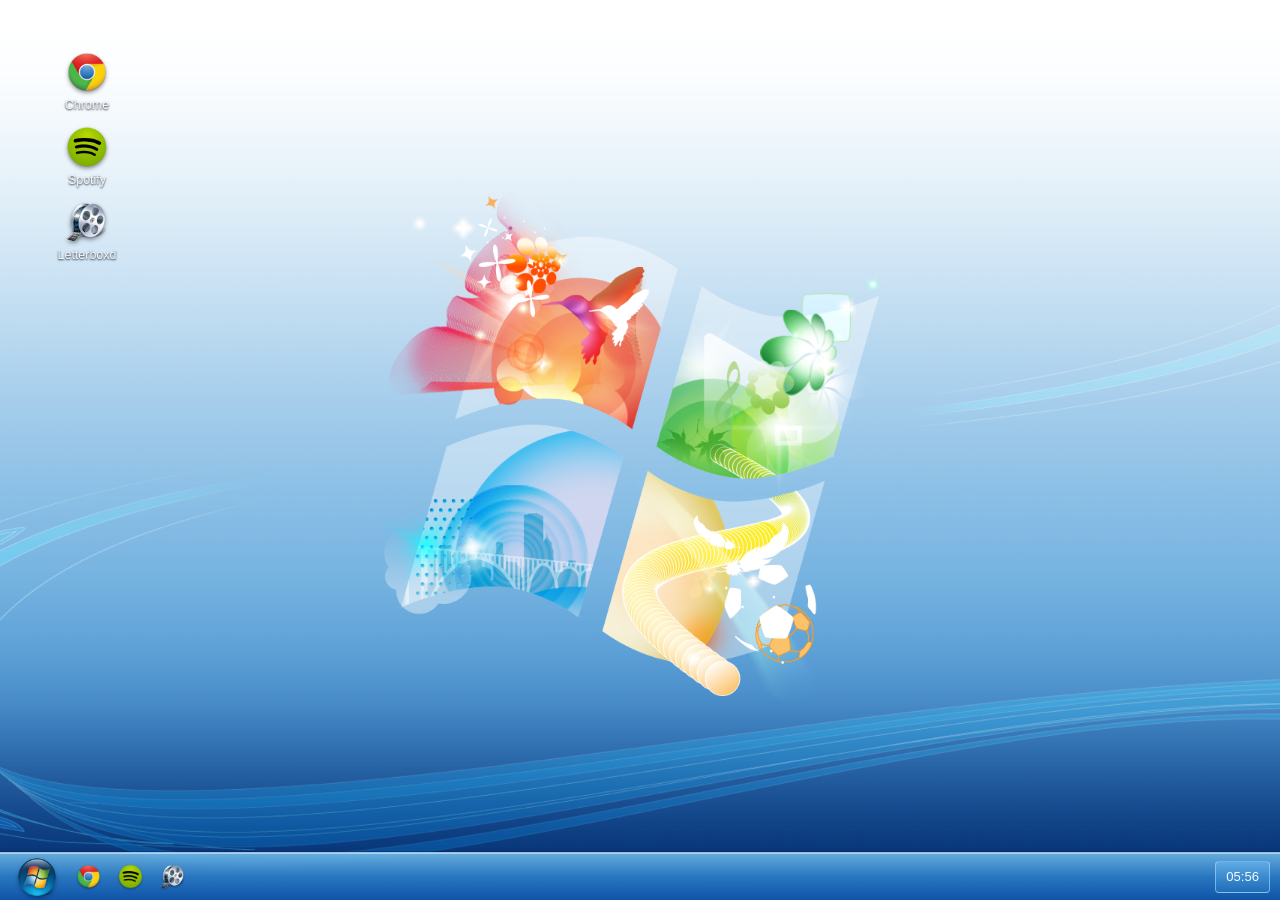
==== windows.html @ 6f8ea70c "Windows" ====
<!doctype html>
<html lang="en">
  <head>
    <meta charset="UTF-8" />
    <meta name="viewport" content="width=device-width, initial-scale=1.0" />
    <title>Windows Desktop</title>
    <link rel="stylesheet" href="styles.css" />
    <style>
      .windows-body {
        background-color: #0d4f9e;
        background-image: url("Source/windows_7_202.jpg");
        background-repeat: no-repeat;
        background-position: center center;
        background-size: cover;
      }

      .windows-screen {
        width: 100%;
        height: 100%;
        position: relative;
      }

      .desktop-icons {
        position: absolute;
        left: 14px;
        top: 18px;
        display: grid;
        gap: 12px;
        z-index: 120;
      }

      .desktop-app {
        width: 82px;
        border: none;
        background: transparent;
        color: #eef7ff;
        text-shadow: 0 1px 2px rgba(0, 0, 0, 0.85);
        font: inherit;
        font-size: 0.78rem;
        display: grid;
        justify-items: center;
        gap: 0.32rem;
        cursor: pointer;
      }

      .desktop-app .desktop-icon {
        width: 42px;
        height: 42px;
        background-repeat: no-repeat;
        background-size: contain;
        background-position: center;
        filter: drop-shadow(0 2px 2px rgba(0, 0, 0, 0.45));
      }

      .desktop-app .desktop-icon.chrome {
        background-image: url("Source/chrome3.ico");
      }

      .desktop-app .desktop-icon.spotify {
        background-image: url("Source/spotify2.ico");
      }

      .desktop-app .desktop-icon.movie {
        background-image: url("Source/vista_movie.ico");
      }

      .taskbar {
        position: fixed;
        left: 0;
        right: 0;
        bottom: 0;
        height: 48px;
        display: flex;
        align-items: center;
        gap: 8px;
        padding: 0 10px;
        box-sizing: border-box;
        background: linear-gradient(180deg, rgba(120, 193, 238, 0.85) 0%, rgba(45, 126, 199, 0.92) 50%, rgba(16, 86, 171, 0.95) 100%);
        border-top: 1px solid rgba(209, 240, 255, 0.7);
        box-shadow: 0 -1px 0 rgba(0, 28, 68, 0.35), inset 0 1px 0 rgba(255, 255, 255, 0.45);
        backdrop-filter: blur(2px);
        z-index: 1000;
      }

      .start-button {
        width: 54px;
        height: 42px;
        border: none;
        border-radius: 8px;
        padding: 0;
        display: grid;
        place-items: center;
        background: transparent;
        cursor: pointer;
      }

      .start-logo {
        width: 40px;
        height: 40px;
        object-fit: contain;
        filter: drop-shadow(0 2px 2px rgba(0, 0, 0, 0.35));
      }

      .task-icons {
        display: flex;
        gap: 10px;
        align-items: center;
      }

      .task-button {
        width: 32px;
        height: 32px;
        border: none;
        border-radius: 6px;
        background: transparent;
        padding: 0;
        display: grid;
        place-items: center;
        cursor: pointer;
      }

      .task-button:hover,
      .start-button:hover {
        background-color: rgba(255, 255, 255, 0.14);
      }

      .task-icon {
        width: 25px;
        height: 25px;
        background-repeat: no-repeat;
        background-position: center;
        background-size: 25px 25px;
        filter: drop-shadow(0 1px 1px rgba(0, 0, 0, 0.35));
      }

      .task-icon.spotify {
        background-image: url("Source/spotify2.ico");
      }

      .task-icon.movie {
        background-image: url("Source/vista_movie.ico");
      }

      .task-icon.chrome {
        background-image: url("Source/chrome3.ico");
      }

      .clock {
        margin-left: auto;
        padding: 0 10px;
        height: 30px;
        border: 1px solid rgba(176, 226, 255, 0.55);
        border-radius: 4px;
        display: grid;
        place-items: center;
        color: #f2fbff;
        font-size: 0.82rem;
        background: linear-gradient(180deg, rgba(102, 179, 237, 0.75) 0%, rgba(33, 113, 186, 0.85) 100%);
      }

      .window-layer {
        position: fixed;
        inset: 0 0 48px 0;
        z-index: 900;
        pointer-events: none;
      }

      .app-window {
        position: absolute;
        width: min(620px, calc(100vw - 24px));
        min-height: 340px;
        border-radius: 8px;
        border: 1px solid rgba(38, 77, 124, 0.9);
        background: rgba(242, 248, 255, 0.62);
        backdrop-filter: blur(6px);
        -webkit-backdrop-filter: blur(6px);
        box-shadow: 0 14px 34px rgba(5, 31, 56, 0.45);
        overflow: hidden;
        pointer-events: auto;
      }

      .app-window.start-menu-window {
        width: min(460px, calc(100vw - 16px));
        min-height: 440px;
        border-radius: 10px 10px 0 0;
        border-bottom: none;
        background: rgba(32, 87, 146, 0.6);
      }

      .app-window.start-menu-window.is-opening {
        animation: start-menu-slide-up 210ms ease-out;
      }

      .app-window.start-menu-window.is-closing {
        animation: start-menu-slide-down 180ms ease-in forwards;
      }

      .window-titlebar {
        height: 34px;
        display: flex;
        align-items: center;
        justify-content: space-between;
        padding: 0 8px 0 10px;
        color: #eff8ff;
        font-size: 0.86rem;
        font-weight: 600;
        background: linear-gradient(180deg, #4e9be0 0%, #2d78bf 65%, #2569aa 100%);
        cursor: move;
        user-select: none;
      }

      .window-close {
        width: 24px;
        left: 8px;
        bottom: 38px;
        border-radius: 3px;
        gap: 10px;
        font-size: 0.9rem;
        line-height: 1;
        background: linear-gradient(180deg, #ef7878 0%, #c93b3b 100%);
        cursor: pointer;
        width: 92px;

      .window-content {
        padding: 1.1rem;
        text-shadow: 0 1px 2px rgba(0, 0, 0, 0.9);
        font-size: 0.98rem;
        font-size: 0.8rem;
      }

        gap: 0.36rem;
        margin: 0 0 0.55rem;
        font-size: 1.2rem;
      }

        width: 52px;
        height: 52px;
      }

      .window-content.windows-theme {
        filter: drop-shadow(0 3px 4px rgba(0, 0, 0, 0.45));
        background: linear-gradient(155deg, rgba(30, 84, 141, 0.85) 0%, rgba(19, 50, 87, 0.78) 100%);
      }

      .start-menu {
        display: grid;
        grid-template-columns: 1.15fr 0.85fr;
        gap: 0.9rem;
        min-height: 390px;
      }

      .start-col {
        border-radius: 9px;
        padding: 0.7rem;
        background: rgba(255, 255, 255, 0.14);
      }

      .start-col h3 {
        margin: 0 0 0.6rem;
        font-size: 0.95rem;
      }

      .start-list {
        margin: 0;
        padding: 0;
        list-style: none;
        display: grid;
        gap: 0.45rem;
      }

      .start-list li {
        padding: 0.45rem 0.55rem;
        border-radius: 6px;
        background: rgba(255, 255, 255, 0.1);
      }

      .window-content.spotify-theme {
        color: #dfffe8;
        background: linear-gradient(145deg, rgba(19, 38, 27, 0.8) 0%, rgba(14, 23, 20, 0.74) 100%);
      }

      .spotify-header {
        display: flex;
        align-items: center;
        gap: 0.7rem;
        margin-bottom: 0.9rem;
      }

      .spotify-logo {
        width: 40px;
        height: 40px;
        object-fit: contain;
      }

      .window-content.chrome-theme {
        color: #1b2f44;
        background: linear-gradient(180deg, rgba(241, 247, 255, 0.95) 0%, rgba(216, 231, 248, 0.86) 100%);
      }

      .chrome-shell {
        border: 1px solid rgba(163, 181, 202, 0.75);
        border-radius: 11px;
        overflow: hidden;
        background: rgba(255, 255, 255, 0.66);
      }

      .chrome-topbar {
        display: flex;
        align-items: center;
        gap: 0.5rem;
        padding: 0.45rem 0.65rem;
        background: linear-gradient(180deg, rgba(242, 246, 252, 0.95) 0%, rgba(212, 225, 242, 0.92) 100%);
        border-bottom: 1px solid rgba(167, 185, 206, 0.7);
      }

      .chrome-dot {
        width: 10px;
        height: 10px;
        border-radius: 50%;
        background-color: #9db5d2;
      }

      .chrome-address {
        flex: 1;
        border-radius: 999px;
        padding: 0.4rem 0.8rem;
        font-size: 0.82rem;
        color: #344f6b;
        background: rgba(255, 255, 255, 0.92);
        border: 1px solid rgba(167, 185, 206, 0.85);
      }

      .chrome-card {
        border-radius: 10px;
        padding: 0.9rem;
        background: transparent;
        border: none;
      }

      .spotify-list {
        margin: 0;
        padding: 0;
        list-style: none;
        display: grid;
        gap: 0.55rem;
      }

      .spotify-list li {
        padding: 0.55rem 0.7rem;
        border-radius: 7px;
        background: rgba(255, 255, 255, 0.08);
      }

      .spotify-embed-grid {
        display: grid;
        grid-template-columns: repeat(2, minmax(0, 1fr));
        gap: 0.65rem;
        margin-top: 0.8rem;
      }

      .spotify-embed-grid iframe {
        width: 100%;
        height: 152px;
        border: 0;
        border-radius: 10px;
      }

      .spotify-profile {
        margin: 0 0 0.8rem;
        font-size: 0.9rem;
      }

      .spotify-profile a {
        color: #8effb1;
      }

      .window-content.letterboxd-theme {
        color: #eef2f7;
        background: linear-gradient(145deg, rgba(22, 27, 33, 0.8) 0%, rgba(11, 14, 19, 0.74) 100%);
      }

      .lb-header {
        display: flex;
        align-items: center;
        gap: 0.65rem;
        margin-bottom: 0.9rem;
      }

      .lb-dot {
        width: 16px;
        height: 16px;
        border-radius: 50%;
      }

      .lb-dot.orange {
        background-color: #f47b20;
      }

      .lb-dot.green {
        background-color: #43c86f;
      }

      .lb-dot.blue {
        background-color: #00a6dc;
      }

      .lb-poster-grid {
        display: grid;
        grid-template-columns: repeat(3, minmax(0, 1fr));
        gap: 0.7rem;
      }

      .lb-poster {
        aspect-ratio: 2 / 3;
        border-radius: 8px;
        background: linear-gradient(180deg, rgba(60, 70, 85, 0.9) 0%, rgba(28, 34, 43, 0.95) 100%);
        border: 1px solid rgba(132, 146, 170, 0.35);
      }

      .chrome-sites {
        margin: 0;
        padding: 0;
        list-style: none;
        display: grid;
        grid-template-columns: repeat(2, minmax(0, 1fr));
        gap: 0.5rem;
      }

      .chrome-sites a {
        display: flex;
        align-items: center;
        gap: 0.45rem;
        padding: 0.55rem 0.65rem;
        border-radius: 7px;
        text-decoration: none;
        color: #143357;
        background: rgba(255, 255, 255, 0.66);
        border: 1px solid rgba(177, 198, 220, 0.8);
      }

      .site-logo {
        width: 16px;
        height: 16px;
        flex: 0 0 16px;
      }

      .spotify-profile-card {
        display: flex;
        align-items: center;
        gap: 0.65rem;
        margin: 0 0 0.8rem;
        padding: 0.45rem 0.55rem;
        border-radius: 8px;
        background: rgba(255, 255, 255, 0.08);
      }

      .spotify-profile-photo {
        width: 38px;
        height: 38px;
        border-radius: 50%;
        object-fit: cover;
      }

      .spotify-profile-link,
      .lb-profile-link {
        color: #8effb1;
        text-decoration: underline;
      }

      .lb-logo {
        width: 20px;
        height: 20px;
      }

      .lb-meta {
        margin: 0 0 0.85rem;
      }

      .lb-profile {
        display: flex;
        align-items: center;
        gap: 0.65rem;
        margin: 0 0 0.9rem;
      }

      .lb-profile-photo {
        width: 42px;
        height: 42px;
        border-radius: 50%;
        object-fit: cover;
      }

      .lb-poster-grid img {
        width: 100%;
        height: 100%;
        border-radius: 8px;
        object-fit: cover;
        display: block;
      }

      .lb-empty {
        margin: 0;
        color: #c6d2df;
      }

      @keyframes start-menu-slide-up {
        from {
          opacity: 0;
          transform: translateY(24px);
        }
        to {
          opacity: 1;
          transform: translateY(0);
        }
      }

      @keyframes start-menu-slide-down {
        from {
          opacity: 1;
          transform: translateY(0);
        }
        to {
          opacity: 0;
          transform: translateY(24px);
        }
      }

      @media (max-width: 800px) {
        .spotify-embed-grid {
          grid-template-columns: 1fr;
        }
      }
    </style>
  </head>
  <body class="windows-body">
    <div class="windows-screen">
      <div class="desktop-icons" aria-label="Desktop apps">
        <button id="desktopChrome" class="desktop-app" type="button" aria-label="Open Chrome">
          <span class="desktop-icon chrome" aria-hidden="true"></span>
          <span>Chrome</span>
        </button>
        <button id="desktopSpotify" class="desktop-app" type="button" aria-label="Open Spotify">
          <span class="desktop-icon spotify" aria-hidden="true"></span>
          <span>Spotify</span>
        </button>
        <button id="desktopMovie" class="desktop-app" type="button" aria-label="Open Letterboxd">
          <span class="desktop-icon movie" aria-hidden="true"></span>
          <span>Letterboxd</span>
        </button>
      </div>

      <div id="windowLayer" class="window-layer" aria-live="polite"></div>

      <footer class="taskbar" aria-label="Windows 7 style taskbar">
        <button id="appWindows" class="start-button" type="button" aria-label="Windows app">
          <img class="start-logo" src="Source/App004.ico" alt="" aria-hidden="true" />
        </button>
        <div class="task-icons">
          <button id="appChrome" class="task-button" type="button" aria-label="Chrome app">
            <span class="task-icon chrome" aria-hidden="true"></span>
          </button>
          <button id="appSpotify" class="task-button" type="button" aria-label="Spotify app">
            <span class="task-icon spotify" aria-hidden="true"></span>
          </button>
          <button id="appMovie" class="task-button" type="button" aria-label="Movie app">
            <span class="task-icon movie" aria-hidden="true"></span>
          </button>
        </div>
        <div id="clock" class="clock"></div>
      </footer>
    </div>

    <script>
      const clock = document.getElementById("clock");
      const windowLayer = document.getElementById("windowLayer");
      const openWindows = new Map();
      let topZIndex = 1;

      const appDefinitions = {
        windows: {
          title: "Windows",
          contentClass: "windows-theme",
          html: '<div class="start-menu"><div class="start-col"><h3>Pinned</h3><ul class="start-list"><li>Google Chrome</li><li>Spotify</li><li>Letterboxd</li><li>Documents</li><li>Pictures</li></ul></div><div class="start-col"><h3>Quick Links</h3><ul class="start-list"><li>Computer</li><li>Downloads</li><li>Music</li><li>Control Panel</li><li>Run...</li></ul></div></div>',
        },
        spotify: {
          title: "Spotify",
          contentClass: "spotify-theme",
          html: '<div class="spotify-header"><img class="spotify-logo" src="Source/spotify2.ico" alt="" aria-hidden="true" /><h2>Spotify</h2></div><div class="spotify-profile-card"><img class="spotify-profile-photo" src="Source/spotify%20pfp.jpg" alt="Spotify profile" /><a class="spotify-profile-link" href="https://open.spotify.com/user/mamakosai?si=6f35ae2dec744364" target="_blank" rel="noopener noreferrer">Kono profile</a></div><div class="spotify-embed-grid"><iframe src="https://open.spotify.com/embed/album/392p3shh2jkxUxY2VHvlH8?utm_source=generator" allow="autoplay; clipboard-write; encrypted-media; fullscreen; picture-in-picture" loading="lazy"></iframe><iframe src="https://open.spotify.com/embed/album/7vS5TDQ9oUakyWAtBqlldL?utm_source=generator" allow="autoplay; clipboard-write; encrypted-media; fullscreen; picture-in-picture" loading="lazy"></iframe><iframe src="https://open.spotify.com/embed/album/3u20OXh03DjCUzbf8XcGTq?utm_source=generator" allow="autoplay; clipboard-write; encrypted-media; fullscreen; picture-in-picture" loading="lazy"></iframe><iframe src="https://open.spotify.com/embed/album/2xqdV2npgZXiowXCAYwd2Y?utm_source=generator" allow="autoplay; clipboard-write; encrypted-media; fullscreen; picture-in-picture" loading="lazy"></iframe><iframe src="https://open.spotify.com/embed/album/3o1TOhMkU5FFMSJMDhXfdF?utm_source=generator" allow="autoplay; clipboard-write; encrypted-media; fullscreen; picture-in-picture" loading="lazy"></iframe><iframe src="https://open.spotify.com/embed/album/2pOEFqvfxp5uUQ8vQEmVA0?utm_source=generator" allow="autoplay; clipboard-write; encrypted-media; fullscreen; picture-in-picture" loading="lazy"></iframe></div>',
        },
        chrome: {
          title: "Google Chrome",
          contentClass: "chrome-theme",
          html: '<div class="chrome-shell"><div class="chrome-topbar"><span class="chrome-dot"></span><span class="chrome-dot"></span><span class="chrome-dot"></span><div class="chrome-address">Search Google or type a URL</div></div><div class="chrome-card"><h2>Sites from design.html</h2><ul class="chrome-sites"><li><a href="https://www.colorzilla.com/gradient-editor/" target="_blank" rel="noopener noreferrer"><img class="site-logo" src="https://www.google.com/s2/favicons?sz=64&domain_url=https://www.colorzilla.com" alt="" aria-hidden="true" />ColorZilla Gradient</a></li><li><a href="https://paletton.com/#uid=1000u0kllllaFw0g0qFqFg0w0aF" target="_blank" rel="noopener noreferrer"><img class="site-logo" src="https://www.google.com/s2/favicons?sz=64&domain_url=https://paletton.com" alt="" aria-hidden="true" />Paletton</a></li><li><a href="https://www.durves.com/" target="_blank" rel="noopener noreferrer"><img class="site-logo" src="https://www.google.com/s2/favicons?sz=64&domain_url=https://www.durves.com" alt="" aria-hidden="true" />Durves</a></li><li><a href="https://nahuelgerth.de/" target="_blank" rel="noopener noreferrer"><img class="site-logo" src="https://www.google.com/s2/favicons?sz=64&domain_url=https://nahuelgerth.de" alt="" aria-hidden="true" />Nahuel Gerth</a></li><li><a href="https://drajmarsh.bitbucket.io/supershapes.html" target="_blank" rel="noopener noreferrer"><img class="site-logo" src="https://www.google.com/s2/favicons?sz=64&domain_url=https://drajmarsh.bitbucket.io" alt="" aria-hidden="true" />Super Shapes</a></li><li><a href="https://notwk.london/" target="_blank" rel="noopener noreferrer"><img class="site-logo" src="https://www.google.com/s2/favicons?sz=64&domain_url=https://notwk.london" alt="" aria-hidden="true" />Notwk London</a></li><li><a href="https://tools.dia.tv/index.html" target="_blank" rel="noopener noreferrer"><img class="site-logo" src="https://www.google.com/s2/favicons?sz=64&domain_url=https://tools.dia.tv" alt="" aria-hidden="true" />DIA Tools</a></li><li><a href="https://www.aspektedesrasters.de/" target="_blank" rel="noopener noreferrer"><img class="site-logo" src="https://www.google.com/s2/favicons?sz=64&domain_url=https://www.aspektedesrasters.de" alt="" aria-hidden="true" />Aspekte des Rasters</a></li><li><a href="https://antlii.work/Generative" target="_blank" rel="noopener noreferrer"><img class="site-logo" src="https://www.google.com/s2/favicons?sz=64&domain_url=https://antlii.work" alt="" aria-hidden="true" />Antlii Generative</a></li><li><a href="https://spacetypegenerator.com/" target="_blank" rel="noopener noreferrer"><img class="site-logo" src="https://www.google.com/s2/favicons?sz=64&domain_url=https://spacetypegenerator.com" alt="" aria-hidden="true" />Space Type Generator</a></li><li><a href="https://svg.designcode.io/" target="_blank" rel="noopener noreferrer"><img class="site-logo" src="https://www.google.com/s2/favicons?sz=64&domain_url=https://svg.designcode.io" alt="" aria-hidden="true" />SVG Designcode</a></li><li><a href="https://halftonemaker.com/" target="_blank" rel="noopener noreferrer"><img class="site-logo" src="https://www.google.com/s2/favicons?sz=64&domain_url=https://halftonemaker.com" alt="" aria-hidden="true" />Halftone Maker</a></li><li><a href="https://photogradient.com/" target="_blank" rel="noopener noreferrer"><img class="site-logo" src="https://www.google.com/s2/favicons?sz=64&domain_url=https://photogradient.com" alt="" aria-hidden="true" />Photo Gradient</a></li><li><a href="https://50watts.com/" target="_blank" rel="noopener noreferrer"><img class="site-logo" src="https://www.google.com/s2/favicons?sz=64&domain_url=https://50watts.com" alt="" aria-hidden="true" />50 Watts</a></li><li><a href="https://cari.institute/aesthetics" target="_blank" rel="noopener noreferrer"><img class="site-logo" src="https://www.google.com/s2/favicons?sz=64&domain_url=https://cari.institute" alt="" aria-hidden="true" />CARI Aesthetics</a></li><li><a href="https://archives.design/" target="_blank" rel="noopener noreferrer"><img class="site-logo" src="https://www.google.com/s2/favicons?sz=64&domain_url=https://archives.design" alt="" aria-hidden="true" />Archives Design</a></li><li><a href="https://frutigeraeroarchive.org/" target="_blank" rel="noopener noreferrer"><img class="site-logo" src="https://www.google.com/s2/favicons?sz=64&domain_url=https://frutigeraeroarchive.org" alt="" aria-hidden="true" />Frutiger Aero Archive</a></li><li><a href="https://www.cosmos.so/home" target="_blank" rel="noopener noreferrer"><img class="site-logo" src="https://www.google.com/s2/favicons?sz=64&domain_url=https://www.cosmos.so" alt="" aria-hidden="true" />Cosmos</a></li><li><a href="https://nekoweb.org/" target="_blank" rel="noopener noreferrer"><img class="site-logo" src="https://www.google.com/s2/favicons?sz=64&domain_url=https://nekoweb.org" alt="" aria-hidden="true" />Nekoweb</a></li></ul></div></div>',
        },
        movie: {
          title: "Letterboxd",
          contentClass: "letterboxd-theme",
          html: '<div class="lb-header"><span class="lb-dot orange"></span><span class="lb-dot green"></span><span class="lb-dot blue"></span><h2>Letterboxd</h2></div><div class="lb-profile"><img class="lb-profile-photo" src="Source/spotify%20pfp.jpg" alt="Letterboxd profile" /><div><p class="lb-meta">@mamakosaitam</p><a class="lb-profile-link" href="https://letterboxd.com/mamakosaitam/" target="_blank" rel="noopener noreferrer">Open profile on Letterboxd</a></div></div><div class="lb-poster-grid" data-lb-feed><p class="lb-empty">Loading recent films...</p></div>',
        },
      };

      function loadLetterboxdFeed(winEl) {
        const grid = winEl.querySelector("[data-lb-feed]");
        if (!grid) {
          return;
        }

        const rssUrl = encodeURIComponent("https://letterboxd.com/mamakosaitam/rss/");
        const endpoint = "https://api.rss2json.com/v1/api.json?rss_url=" + rssUrl;

        fetch(endpoint)
          .then(function (res) {
            return res.json();
          })
          .then(function (data) {
            if (!data || !Array.isArray(data.items) || data.items.length === 0) {
              throw new Error("No feed data");
            }

            const movies = data.items.slice(0, 6);
            grid.innerHTML = movies
              .map(function (item) {
                const title = item.title || "Film";
                const source = item.thumbnail || item.content || item.description || "";
                const match = String(source).match(/<img[^>]+src=\"([^\"]+)\"/i);
                const poster = item.thumbnail || (match ? match[1] : "");
                const link = item.link || "https://letterboxd.com/mamakosaitam/";

                if (!poster) {
                  return '<a class="lb-poster" href="' + link + '" target="_blank" rel="noopener noreferrer"></a>';
                }

                return (
                  '<a class="lb-poster" href="' +
                  link +
                  '" target="_blank" rel="noopener noreferrer"><img src="' +
                  poster +
                  '" alt="' +
                  title.replace(/"/g, "") +
                  ' poster" loading="lazy" referrerpolicy="no-referrer" /></a>'
                );
              })
              .join("");
          })
          .catch(function () {
            grid.innerHTML = '<p class="lb-empty">Could not load films now.</p>';
          });
      }

      function closeWindow(appId) {
        const existing = openWindows.get(appId);
        if (!existing) {
          return;
        }

        if (appId === "windows") {
          existing.classList.remove("is-opening");
          existing.classList.add("is-closing");
          setTimeout(function () {
            openWindows.delete(appId);
            existing.remove();
          }, 180);
          return;
        }

        openWindows.delete(appId);
        existing.remove();
      }

      function updateClock() {
        const now = new Date();
        clock.textContent = now.toLocaleTimeString([], {
          hour: "2-digit",
          minute: "2-digit",
          hour12: false,
        });
      }

      function bringToFront(winEl) {
        topZIndex += 1;
        winEl.style.zIndex = String(topZIndex);
      }

      function makeDraggable(winEl, titleBar) {
        let dragOffsetX = 0;
        let dragOffsetY = 0;
        let dragging = false;

        titleBar.addEventListener("mousedown", function (event) {
          dragging = true;
          bringToFront(winEl);
          const rect = winEl.getBoundingClientRect();
          dragOffsetX = event.clientX - rect.left;
          dragOffsetY = event.clientY - rect.top;
          event.preventDefault();
        });

        document.addEventListener("mousemove", function (event) {
          if (!dragging) {
            return;
          }

          const layerRect = windowLayer.getBoundingClientRect();
          let nextLeft = event.clientX - layerRect.left - dragOffsetX;
          let nextTop = event.clientY - layerRect.top - dragOffsetY;

          const maxLeft = Math.max(0, layerRect.width - winEl.offsetWidth);
          const maxTop = Math.max(0, layerRect.height - winEl.offsetHeight);

          nextLeft = Math.min(Math.max(0, nextLeft), maxLeft);
          nextTop = Math.min(Math.max(0, nextTop), maxTop);

          winEl.style.left = nextLeft + "px";
          winEl.style.top = nextTop + "px";
        });

        document.addEventListener("mouseup", function () {
          dragging = false;
        });
      }

      function createWindow(appId) {
        const app = appDefinitions[appId];
        const winEl = document.createElement("article");
        winEl.className = "app-window";
        winEl.setAttribute("data-app-id", appId);

        const isWindowsMenu = appId === "windows";

        if (isWindowsMenu) {
          winEl.classList.add("start-menu-window", "is-opening");
        }

        winEl.innerHTML =
          (isWindowsMenu
            ? ''
            : '<div class="window-titlebar"><span>' +
                app.title +
                '</span><button class="window-close" type="button" aria-label="Close">X</button></div>') +
          '<div class="window-content ' +
          app.contentClass +
          '">' +
          app.html +
          "</div>";

        const layerRect = windowLayer.getBoundingClientRect();
        if (isWindowsMenu) {
          winEl.style.left = "8px";
          winEl.style.top = Math.max(8, layerRect.height - 448) + "px";
        } else {
          const left = Math.max(12, layerRect.width / 2 - 310 + openWindows.size * 22);
          const top = Math.max(12, layerRect.height / 2 - 210 + openWindows.size * 22);
          winEl.style.left = left + "px";
          winEl.style.top = top + "px";
        }

        const titleBar = winEl.querySelector(".window-titlebar");
        const closeBtn = winEl.querySelector(".window-close");

        if (closeBtn) {
          closeBtn.addEventListener("click", function () {
            closeWindow(appId);
          });
        }

        winEl.addEventListener("mousedown", function () {
          bringToFront(winEl);
        });

        if (titleBar) {
          makeDraggable(winEl, titleBar);
        }
        windowLayer.appendChild(winEl);
        openWindows.set(appId, winEl);
        bringToFront(winEl);

        if (isWindowsMenu) {
          setTimeout(function () {
            winEl.classList.remove("is-opening");
          }, 220);
        }

        if (appId === "movie") {
          loadLetterboxdFeed(winEl);
        }
      }

      function openOrFocus(appId) {
        if (openWindows.has(appId)) {
          bringToFront(openWindows.get(appId));
          return;
        }

        createWindow(appId);
      }

      document.getElementById("appWindows").addEventListener("click", function () {
        if (openWindows.has("windows")) {
          closeWindow("windows");
          return;
        }

        openOrFocus("windows");
      });

      document.getElementById("appSpotify").addEventListener("click", function () {
        openOrFocus("spotify");
      });

      document.getElementById("appChrome").addEventListener("click", function () {
        openOrFocus("chrome");
      });

      document.getElementById("appMovie").addEventListener("click", function () {
        openOrFocus("movie");
      });

      document.getElementById("desktopChrome").addEventListener("click", function () {
        openOrFocus("chrome");
      });

      document.getElementById("desktopSpotify").addEventListener("click", function () {
        openOrFocus("spotify");
      });

      document.getElementById("desktopMovie").addEventListener("click", function () {
        openOrFocus("movie");
      });

      updateClock();
      setInterval(updateClock, 1000);
    </script>
  </body>
</html>
---- styles.css ----
html,
body {
  width: 100%;
  height: 100%;
  margin: 0;
  overflow: hidden;
}

body {
  box-sizing: border-box;
  height: 100vh;
  height: 100dvh;
  display: flex;
  align-items: center;
  justify-content: center;
  padding: clamp(1rem, 3vw, 2rem);
  font-family: "Segoe UI", Tahoma, Geneva, Verdana, sans-serif;
  color: #ffffff;
  text-align: left;

  background-color: #26558b;
  background-image: linear-gradient(to bottom, rgba(183, 222, 237, 1) 0%, rgba(183, 222, 237, 1) 26%, rgba(33, 180, 226, 1) 73%, rgba(33, 180, 226, 1) 73%, rgba(183, 222, 237, 1) 100%);
  background-repeat: no-repeat;
  background-position: center;
  background-size: 100% 100%;
  background-attachment: fixed;
}

.desktop {
  width: min(100%, 860px);
  height: min(100%, 560px);
  display: flex;
  align-items: center;
  justify-content: center;
  padding: clamp(1rem, 2.5vw, 2rem);
}

.folder-item {
  width: 180px;
  display: grid;
  justify-items: center;
  gap: 0.4rem;
}

.folder-item.is-wiggle {
  animation: folder-wiggle 240ms ease-in-out;
}

.folder-logo {
  width: 88px;
  height: 88px;
  object-fit: contain;
  image-rendering: auto;
  filter: drop-shadow(0 3px 4px rgba(0, 0, 0, 0.2));
}

.folder-name {
  width: 50%;
  max-width: 180px;
  box-sizing: border-box;
  padding: 2px 6px;
  border: 1px solid #005a9e;
  border-radius: 2px;
  outline: none;
  font-family: "Segoe UI", Tahoma, Geneva, Verdana, sans-serif;
  font-size: 0.86rem;
  text-align: center;
  color: #101828;
  background-color: #ffffff;
  box-shadow: 0 0 0 1px rgba(255, 255, 255, 0.45);
}

.folder-name:focus {
  border-color: #0a64ad;
  box-shadow: 0 0 0 2px rgba(255, 255, 255, 0.5);
}

.sr-only {
  position: absolute;
  width: 1px;
  height: 1px;
  padding: 0;
  margin: -1px;
  overflow: hidden;
  clip: rect(0, 0, 0, 0);
  white-space: nowrap;
  border: 0;
}

@keyframes folder-wiggle {
  0% {
    transform: translateX(0);
  }
  20% {
    transform: translateX(-7px);
  }
  40% {
    transform: translateX(7px);
  }
  60% {
    transform: translateX(-5px);
  }
  80% {
    transform: translateX(5px);
  }
  100% {
    transform: translateX(0);
  }
}
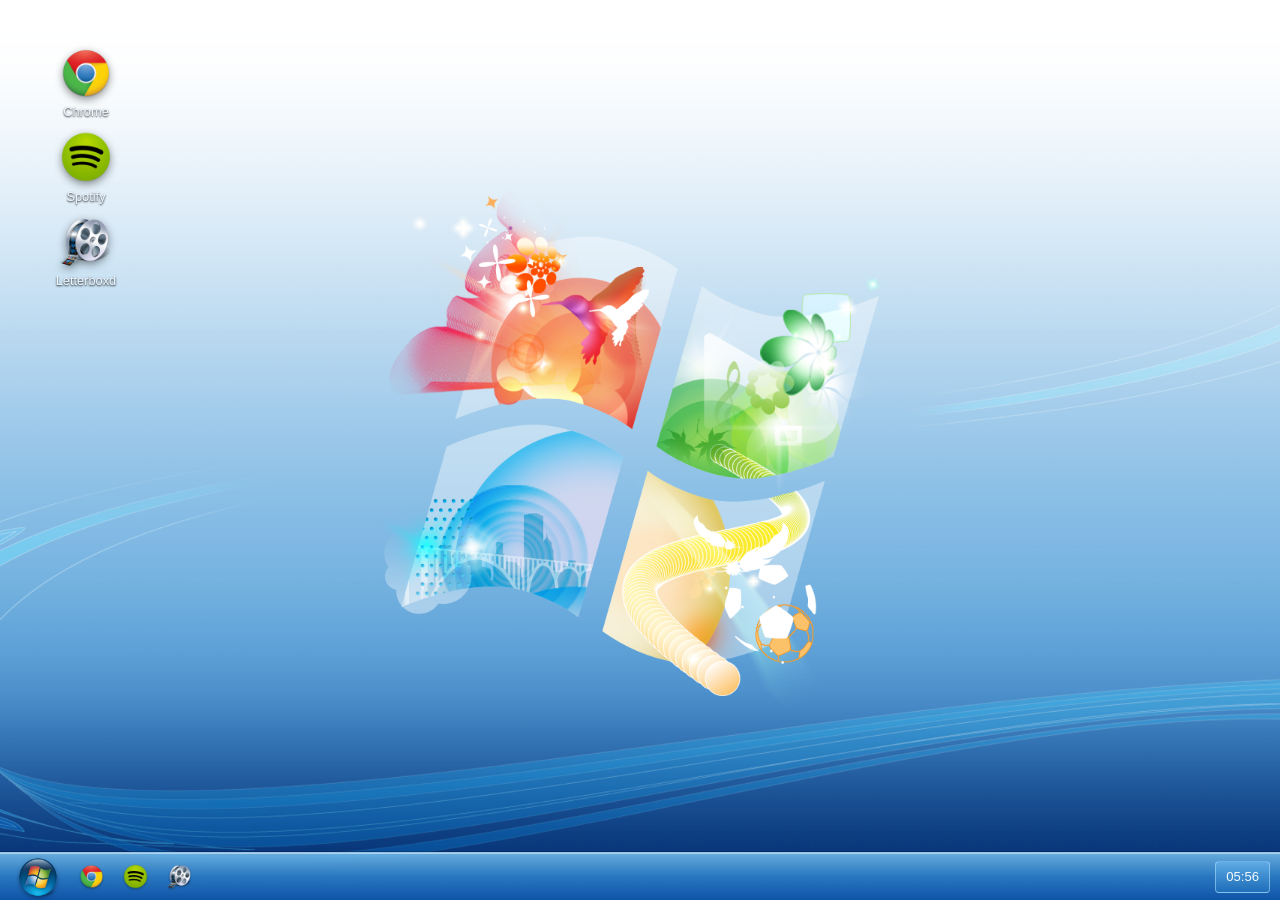
==== commit 69b461c6: "fix" ====
--- a/windows.html
+++ b/windows.html
@@ -22,45 +22,45 @@
 
       .desktop-icons {
         position: absolute;
-        left: 14px;
-        top: 18px;
-        display: grid;
-        gap: 12px;
+        left: 8px;
+        top: 14px;
+        display: grid;
+        gap: 10px;
         z-index: 120;
       }
 
       .desktop-app {
-        width: 82px;
+        width: 92px;
         border: none;
         background: transparent;
         color: #eef7ff;
-        text-shadow: 0 1px 2px rgba(0, 0, 0, 0.85);
+        text-shadow: 0 1px 2px rgba(0, 0, 0, 0.9);
         font: inherit;
-        font-size: 0.78rem;
+        font-size: 0.8rem;
         display: grid;
         justify-items: center;
-        gap: 0.32rem;
+        gap: 0.34rem;
         cursor: pointer;
       }
 
       .desktop-app .desktop-icon {
-        width: 42px;
-        height: 42px;
+        width: 52px;
+        height: 52px;
         background-repeat: no-repeat;
         background-size: contain;
         background-position: center;
-        filter: drop-shadow(0 2px 2px rgba(0, 0, 0, 0.45));
-      }
-
-      .desktop-app .desktop-icon.chrome {
+        filter: drop-shadow(0 3px 4px rgba(0, 0, 0, 0.45));
+      }
+
+      .desktop-icon.chrome {
         background-image: url("Source/chrome3.ico");
       }
 
-      .desktop-app .desktop-icon.spotify {
+      .desktop-icon.spotify {
         background-image: url("Source/spotify2.ico");
       }
 
-      .desktop-app .desktop-icon.movie {
+      .desktop-icon.movie {
         background-image: url("Source/vista_movie.ico");
       }
 
@@ -83,8 +83,8 @@
       }
 
       .start-button {
-        width: 54px;
-        height: 42px;
+        width: 56px;
+        height: 44px;
         border: none;
         border-radius: 8px;
         padding: 0;
@@ -108,8 +108,8 @@
       }
 
       .task-button {
-        width: 32px;
-        height: 32px;
+        width: 34px;
+        height: 34px;
         border: none;
         border-radius: 6px;
         background: transparent;
@@ -133,16 +133,16 @@
         filter: drop-shadow(0 1px 1px rgba(0, 0, 0, 0.35));
       }
 
+      .task-icon.chrome {
+        background-image: url("Source/chrome3.ico");
+      }
+
       .task-icon.spotify {
         background-image: url("Source/spotify2.ico");
       }
 
       .task-icon.movie {
         background-image: url("Source/vista_movie.ico");
-      }
-
-      .task-icon.chrome {
-        background-image: url("Source/chrome3.ico");
       }
 
       .clock {
@@ -211,34 +211,34 @@
 
       .window-close {
         width: 24px;
-        left: 8px;
-        bottom: 38px;
+        height: 22px;
+        border: 1px solid rgba(125, 21, 21, 0.75);
         border-radius: 3px;
-        gap: 10px;
+        color: #fff;
         font-size: 0.9rem;
         line-height: 1;
         background: linear-gradient(180deg, #ef7878 0%, #c93b3b 100%);
         cursor: pointer;
-        width: 92px;
+      }
 
       .window-content {
         padding: 1.1rem;
-        text-shadow: 0 1px 2px rgba(0, 0, 0, 0.9);
+        color: #0c3156;
         font-size: 0.98rem;
-        font-size: 0.8rem;
-      }
-
-        gap: 0.36rem;
+        min-height: 280px;
+      }
+
+      .window-content h2 {
         margin: 0 0 0.55rem;
         font-size: 1.2rem;
       }
 
-        width: 52px;
-        height: 52px;
+      .window-content p {
+        margin: 0;
       }
 
       .window-content.windows-theme {
-        filter: drop-shadow(0 3px 4px rgba(0, 0, 0, 0.45));
+        color: #eef7ff;
         background: linear-gradient(155deg, rgba(30, 84, 141, 0.85) 0%, rgba(19, 50, 87, 0.78) 100%);
       }
 
@@ -274,34 +274,17 @@
         background: rgba(255, 255, 255, 0.1);
       }
 
-      .window-content.spotify-theme {
-        color: #dfffe8;
-        background: linear-gradient(145deg, rgba(19, 38, 27, 0.8) 0%, rgba(14, 23, 20, 0.74) 100%);
-      }
-
-      .spotify-header {
-        display: flex;
-        align-items: center;
-        gap: 0.7rem;
-        margin-bottom: 0.9rem;
-      }
-
-      .spotify-logo {
-        width: 40px;
-        height: 40px;
-        object-fit: contain;
-      }
-
       .window-content.chrome-theme {
         color: #1b2f44;
-        background: linear-gradient(180deg, rgba(241, 247, 255, 0.95) 0%, rgba(216, 231, 248, 0.86) 100%);
+        background: linear-gradient(180deg, rgba(239, 246, 255, 0.42) 0%, rgba(214, 228, 246, 0.34) 100%);
       }
 
       .chrome-shell {
-        border: 1px solid rgba(163, 181, 202, 0.75);
+        border: 1px solid rgba(156, 178, 204, 0.82);
         border-radius: 11px;
         overflow: hidden;
-        background: rgba(255, 255, 255, 0.66);
+        background: rgba(255, 255, 255, 0.28);
+        backdrop-filter: blur(5px);
       }
 
       .chrome-topbar {
@@ -309,7 +292,7 @@
         align-items: center;
         gap: 0.5rem;
         padding: 0.45rem 0.65rem;
-        background: linear-gradient(180deg, rgba(242, 246, 252, 0.95) 0%, rgba(212, 225, 242, 0.92) 100%);
+        background: linear-gradient(180deg, rgba(244, 248, 254, 0.65) 0%, rgba(215, 227, 243, 0.56) 100%);
         border-bottom: 1px solid rgba(167, 185, 206, 0.7);
       }
 
@@ -326,8 +309,8 @@
         padding: 0.4rem 0.8rem;
         font-size: 0.82rem;
         color: #344f6b;
-        background: rgba(255, 255, 255, 0.92);
-        border: 1px solid rgba(167, 185, 206, 0.85);
+        background: rgba(255, 255, 255, 0.68);
+        border: 1px solid rgba(167, 185, 206, 0.72);
       }
 
       .chrome-card {
@@ -335,86 +318,6 @@
         padding: 0.9rem;
         background: transparent;
         border: none;
-      }
-
-      .spotify-list {
-        margin: 0;
-        padding: 0;
-        list-style: none;
-        display: grid;
-        gap: 0.55rem;
-      }
-
-      .spotify-list li {
-        padding: 0.55rem 0.7rem;
-        border-radius: 7px;
-        background: rgba(255, 255, 255, 0.08);
-      }
-
-      .spotify-embed-grid {
-        display: grid;
-        grid-template-columns: repeat(2, minmax(0, 1fr));
-        gap: 0.65rem;
-        margin-top: 0.8rem;
-      }
-
-      .spotify-embed-grid iframe {
-        width: 100%;
-        height: 152px;
-        border: 0;
-        border-radius: 10px;
-      }
-
-      .spotify-profile {
-        margin: 0 0 0.8rem;
-        font-size: 0.9rem;
-      }
-
-      .spotify-profile a {
-        color: #8effb1;
-      }
-
-      .window-content.letterboxd-theme {
-        color: #eef2f7;
-        background: linear-gradient(145deg, rgba(22, 27, 33, 0.8) 0%, rgba(11, 14, 19, 0.74) 100%);
-      }
-
-      .lb-header {
-        display: flex;
-        align-items: center;
-        gap: 0.65rem;
-        margin-bottom: 0.9rem;
-      }
-
-      .lb-dot {
-        width: 16px;
-        height: 16px;
-        border-radius: 50%;
-      }
-
-      .lb-dot.orange {
-        background-color: #f47b20;
-      }
-
-      .lb-dot.green {
-        background-color: #43c86f;
-      }
-
-      .lb-dot.blue {
-        background-color: #00a6dc;
-      }
-
-      .lb-poster-grid {
-        display: grid;
-        grid-template-columns: repeat(3, minmax(0, 1fr));
-        gap: 0.7rem;
-      }
-
-      .lb-poster {
-        aspect-ratio: 2 / 3;
-        border-radius: 8px;
-        background: linear-gradient(180deg, rgba(60, 70, 85, 0.9) 0%, rgba(28, 34, 43, 0.95) 100%);
-        border: 1px solid rgba(132, 146, 170, 0.35);
       }
 
       .chrome-sites {
@@ -434,14 +337,32 @@
         border-radius: 7px;
         text-decoration: none;
         color: #143357;
-        background: rgba(255, 255, 255, 0.66);
-        border: 1px solid rgba(177, 198, 220, 0.8);
+        background: rgba(255, 255, 255, 0.24);
+        border: 1px solid rgba(177, 198, 220, 0.48);
       }
 
       .site-logo {
         width: 16px;
         height: 16px;
         flex: 0 0 16px;
+      }
+
+      .window-content.spotify-theme {
+        color: #dfffe8;
+        background: linear-gradient(145deg, rgba(19, 38, 27, 0.8) 0%, rgba(14, 23, 20, 0.74) 100%);
+      }
+
+      .spotify-header {
+        display: flex;
+        align-items: center;
+        gap: 0.7rem;
+        margin-bottom: 0.9rem;
+      }
+
+      .spotify-logo {
+        width: 40px;
+        height: 40px;
+        object-fit: contain;
       }
 
       .spotify-profile-card {
@@ -467,13 +388,48 @@
         text-decoration: underline;
       }
 
-      .lb-logo {
-        width: 20px;
-        height: 20px;
-      }
-
-      .lb-meta {
-        margin: 0 0 0.85rem;
+      .spotify-embed-grid {
+        display: grid;
+        grid-template-columns: repeat(2, minmax(0, 1fr));
+        gap: 0.65rem;
+        margin-top: 0.8rem;
+      }
+
+      .spotify-embed-grid iframe {
+        width: 100%;
+        height: 152px;
+        border: 0;
+        border-radius: 10px;
+      }
+
+      .window-content.letterboxd-theme {
+        color: #eef2f7;
+        background: linear-gradient(145deg, rgba(22, 27, 33, 0.8) 0%, rgba(11, 14, 19, 0.74) 100%);
+      }
+
+      .lb-header {
+        display: flex;
+        align-items: center;
+        gap: 0.65rem;
+        margin-bottom: 0.9rem;
+      }
+
+      .lb-dot {
+        width: 16px;
+        height: 16px;
+        border-radius: 50%;
+      }
+
+      .lb-dot.orange {
+        background-color: #f47b20;
+      }
+
+      .lb-dot.green {
+        background-color: #43c86f;
+      }
+
+      .lb-dot.blue {
+        background-color: #00a6dc;
       }
 
       .lb-profile {
@@ -488,6 +444,24 @@
         height: 42px;
         border-radius: 50%;
         object-fit: cover;
+      }
+
+      .lb-meta {
+        margin: 0 0 0.65rem;
+      }
+
+      .lb-poster-grid {
+        display: grid;
+        grid-template-columns: repeat(3, minmax(0, 1fr));
+        gap: 0.7rem;
+      }
+
+      .lb-poster {
+        aspect-ratio: 2 / 3;
+        border-radius: 8px;
+        background: linear-gradient(180deg, rgba(60, 70, 85, 0.9) 0%, rgba(28, 34, 43, 0.95) 100%);
+        border: 1px solid rgba(132, 146, 170, 0.35);
+        overflow: hidden;
       }
 
       .lb-poster-grid img {
@@ -526,7 +500,8 @@
       }
 
       @media (max-width: 800px) {
-        .spotify-embed-grid {
+        .spotify-embed-grid,
+        .chrome-sites {
           grid-template-columns: 1fr;
         }
       }
@@ -576,28 +551,143 @@
       const openWindows = new Map();
       let topZIndex = 1;
 
+      const designSites = [
+        ["ColorZilla Gradient", "https://www.colorzilla.com/gradient-editor/", "https://www.google.com/s2/favicons?sz=64&domain_url=https://www.colorzilla.com"],
+        ["Paletton", "https://paletton.com/#uid=1000u0kllllaFw0g0qFqFg0w0aF", "https://www.google.com/s2/favicons?sz=64&domain_url=https://paletton.com"],
+        ["Durves", "https://www.durves.com/", "https://www.google.com/s2/favicons?sz=64&domain_url=https://www.durves.com"],
+        ["Nahuel Gerth", "https://nahuelgerth.de/", "https://www.google.com/s2/favicons?sz=64&domain_url=https://nahuelgerth.de"],
+        ["Super Shapes", "https://drajmarsh.bitbucket.io/supershapes.html", "https://www.google.com/s2/favicons?sz=64&domain_url=https://drajmarsh.bitbucket.io"],
+        ["Notwk London", "https://notwk.london/", "https://www.google.com/s2/favicons?sz=64&domain_url=https://notwk.london"],
+        ["DIA Tools", "https://tools.dia.tv/index.html", "https://www.google.com/s2/favicons?sz=64&domain_url=https://tools.dia.tv"],
+        ["Aspekte des Rasters", "https://www.aspektedesrasters.de/", "https://www.google.com/s2/favicons?sz=64&domain_url=https://www.aspektedesrasters.de"],
+        ["Antlii Generative", "https://antlii.work/Generative", "https://www.google.com/s2/favicons?sz=64&domain_url=https://antlii.work"],
+        ["Space Type Generator", "https://spacetypegenerator.com/", "https://www.google.com/s2/favicons?sz=64&domain_url=https://spacetypegenerator.com"],
+        ["SVG Designcode", "https://svg.designcode.io/", "https://www.google.com/s2/favicons?sz=64&domain_url=https://svg.designcode.io"],
+        ["Halftone Maker", "https://halftonemaker.com/", "https://www.google.com/s2/favicons?sz=64&domain_url=https://halftonemaker.com"],
+        ["Photo Gradient", "https://photogradient.com/", "https://www.google.com/s2/favicons?sz=64&domain_url=https://photogradient.com"],
+        ["50 Watts", "https://50watts.com/", "https://www.google.com/s2/favicons?sz=64&domain_url=https://50watts.com"],
+        ["CARI Aesthetics", "https://cari.institute/aesthetics", "https://www.google.com/s2/favicons?sz=64&domain_url=https://cari.institute"],
+        ["Archives Design", "https://archives.design/", "https://www.google.com/s2/favicons?sz=64&domain_url=https://archives.design"],
+        ["Frutiger Aero Archive", "https://frutigeraeroarchive.org/", "https://www.google.com/s2/favicons?sz=64&domain_url=https://frutigeraeroarchive.org"],
+        ["Cosmos", "https://www.cosmos.so/home", "https://www.google.com/s2/favicons?sz=64&domain_url=https://www.cosmos.so"],
+        ["Nekoweb", "https://nekoweb.org/", "https://www.google.com/s2/favicons?sz=64&domain_url=https://nekoweb.org"],
+      ];
+
+      const spotifyAlbums = [
+        "392p3shh2jkxUxY2VHvlH8",
+        "7vS5TDQ9oUakyWAtBqlldL",
+        "3u20OXh03DjCUzbf8XcGTq",
+        "2xqdV2npgZXiowXCAYwd2Y",
+        "3o1TOhMkU5FFMSJMDhXfdF",
+        "2pOEFqvfxp5uUQ8vQEmVA0",
+      ];
+
+      function getWindowsHtml() {
+        return '<div class="start-menu"><div class="start-col"><h3>Pinned</h3><ul class="start-list"><li>Google Chrome</li><li>Spotify</li><li>Letterboxd</li><li>Documents</li><li>Pictures</li></ul></div><div class="start-col"><h3>Quick Links</h3><ul class="start-list"><li>Computer</li><li>Downloads</li><li>Music</li><li>Control Panel</li><li>Run...</li></ul></div></div>';
+      }
+
+      function getChromeHtml() {
+        const siteItems = designSites
+          .map(function (site) {
+            return '<li><a href="' + site[1] + '" target="_blank" rel="noopener noreferrer"><img class="site-logo" src="' + site[2] + '" alt="" aria-hidden="true" />' + site[0] + "</a></li>";
+          })
+          .join("");
+
+        return '<div class="chrome-shell"><div class="chrome-topbar"><span class="chrome-dot"></span><span class="chrome-dot"></span><span class="chrome-dot"></span><div class="chrome-address">Search Google or type a URL</div></div><div class="chrome-card"><h2>Sites</h2><ul class="chrome-sites">' + siteItems + "</ul></div></div>";
+      }
+
+      function getSpotifyHtml() {
+        const embeds = spotifyAlbums
+          .map(function (albumId) {
+            return '<iframe src="https://open.spotify.com/embed/album/' + albumId + '?utm_source=generator" allow="autoplay; clipboard-write; encrypted-media; fullscreen; picture-in-picture" loading="lazy"></iframe>';
+          })
+          .join("");
+
+        return '<div class="spotify-header"><img class="spotify-logo" src="Source/spotify2.ico" alt="" aria-hidden="true" /><h2>Spotify</h2></div><div class="spotify-profile-card"><img class="spotify-profile-photo" src="Source/spotify%20pfp.jpg" alt="Spotify profile" /><a class="spotify-profile-link" href="https://open.spotify.com/user/mamakosai?si=6f35ae2dec744364" target="_blank" rel="noopener noreferrer">Kono profile</a></div><div class="spotify-embed-grid">' + embeds + "</div>";
+      }
+
+      function getLetterboxdHtml() {
+        return '<div class="lb-header"><span class="lb-dot orange"></span><span class="lb-dot green"></span><span class="lb-dot blue"></span><h2>Letterboxd</h2></div><div class="lb-profile"><img class="lb-profile-photo" src="Source/spotify%20pfp.jpg" alt="Letterboxd profile" /><div><p class="lb-meta">@mamakosaitam</p><a class="lb-profile-link" href="https://letterboxd.com/mamakosaitam/" target="_blank" rel="noopener noreferrer">Open profile on Letterboxd</a></div></div><div class="lb-poster-grid" data-lb-feed><p class="lb-empty">Loading recent films...</p></div>';
+      }
+
       const appDefinitions = {
-        windows: {
-          title: "Windows",
-          contentClass: "windows-theme",
-          html: '<div class="start-menu"><div class="start-col"><h3>Pinned</h3><ul class="start-list"><li>Google Chrome</li><li>Spotify</li><li>Letterboxd</li><li>Documents</li><li>Pictures</li></ul></div><div class="start-col"><h3>Quick Links</h3><ul class="start-list"><li>Computer</li><li>Downloads</li><li>Music</li><li>Control Panel</li><li>Run...</li></ul></div></div>',
-        },
-        spotify: {
-          title: "Spotify",
-          contentClass: "spotify-theme",
-          html: '<div class="spotify-header"><img class="spotify-logo" src="Source/spotify2.ico" alt="" aria-hidden="true" /><h2>Spotify</h2></div><div class="spotify-profile-card"><img class="spotify-profile-photo" src="Source/spotify%20pfp.jpg" alt="Spotify profile" /><a class="spotify-profile-link" href="https://open.spotify.com/user/mamakosai?si=6f35ae2dec744364" target="_blank" rel="noopener noreferrer">Kono profile</a></div><div class="spotify-embed-grid"><iframe src="https://open.spotify.com/embed/album/392p3shh2jkxUxY2VHvlH8?utm_source=generator" allow="autoplay; clipboard-write; encrypted-media; fullscreen; picture-in-picture" loading="lazy"></iframe><iframe src="https://open.spotify.com/embed/album/7vS5TDQ9oUakyWAtBqlldL?utm_source=generator" allow="autoplay; clipboard-write; encrypted-media; fullscreen; picture-in-picture" loading="lazy"></iframe><iframe src="https://open.spotify.com/embed/album/3u20OXh03DjCUzbf8XcGTq?utm_source=generator" allow="autoplay; clipboard-write; encrypted-media; fullscreen; picture-in-picture" loading="lazy"></iframe><iframe src="https://open.spotify.com/embed/album/2xqdV2npgZXiowXCAYwd2Y?utm_source=generator" allow="autoplay; clipboard-write; encrypted-media; fullscreen; picture-in-picture" loading="lazy"></iframe><iframe src="https://open.spotify.com/embed/album/3o1TOhMkU5FFMSJMDhXfdF?utm_source=generator" allow="autoplay; clipboard-write; encrypted-media; fullscreen; picture-in-picture" loading="lazy"></iframe><iframe src="https://open.spotify.com/embed/album/2pOEFqvfxp5uUQ8vQEmVA0?utm_source=generator" allow="autoplay; clipboard-write; encrypted-media; fullscreen; picture-in-picture" loading="lazy"></iframe></div>',
-        },
-        chrome: {
-          title: "Google Chrome",
-          contentClass: "chrome-theme",
-          html: '<div class="chrome-shell"><div class="chrome-topbar"><span class="chrome-dot"></span><span class="chrome-dot"></span><span class="chrome-dot"></span><div class="chrome-address">Search Google or type a URL</div></div><div class="chrome-card"><h2>Sites from design.html</h2><ul class="chrome-sites"><li><a href="https://www.colorzilla.com/gradient-editor/" target="_blank" rel="noopener noreferrer"><img class="site-logo" src="https://www.google.com/s2/favicons?sz=64&domain_url=https://www.colorzilla.com" alt="" aria-hidden="true" />ColorZilla Gradient</a></li><li><a href="https://paletton.com/#uid=1000u0kllllaFw0g0qFqFg0w0aF" target="_blank" rel="noopener noreferrer"><img class="site-logo" src="https://www.google.com/s2/favicons?sz=64&domain_url=https://paletton.com" alt="" aria-hidden="true" />Paletton</a></li><li><a href="https://www.durves.com/" target="_blank" rel="noopener noreferrer"><img class="site-logo" src="https://www.google.com/s2/favicons?sz=64&domain_url=https://www.durves.com" alt="" aria-hidden="true" />Durves</a></li><li><a href="https://nahuelgerth.de/" target="_blank" rel="noopener noreferrer"><img class="site-logo" src="https://www.google.com/s2/favicons?sz=64&domain_url=https://nahuelgerth.de" alt="" aria-hidden="true" />Nahuel Gerth</a></li><li><a href="https://drajmarsh.bitbucket.io/supershapes.html" target="_blank" rel="noopener noreferrer"><img class="site-logo" src="https://www.google.com/s2/favicons?sz=64&domain_url=https://drajmarsh.bitbucket.io" alt="" aria-hidden="true" />Super Shapes</a></li><li><a href="https://notwk.london/" target="_blank" rel="noopener noreferrer"><img class="site-logo" src="https://www.google.com/s2/favicons?sz=64&domain_url=https://notwk.london" alt="" aria-hidden="true" />Notwk London</a></li><li><a href="https://tools.dia.tv/index.html" target="_blank" rel="noopener noreferrer"><img class="site-logo" src="https://www.google.com/s2/favicons?sz=64&domain_url=https://tools.dia.tv" alt="" aria-hidden="true" />DIA Tools</a></li><li><a href="https://www.aspektedesrasters.de/" target="_blank" rel="noopener noreferrer"><img class="site-logo" src="https://www.google.com/s2/favicons?sz=64&domain_url=https://www.aspektedesrasters.de" alt="" aria-hidden="true" />Aspekte des Rasters</a></li><li><a href="https://antlii.work/Generative" target="_blank" rel="noopener noreferrer"><img class="site-logo" src="https://www.google.com/s2/favicons?sz=64&domain_url=https://antlii.work" alt="" aria-hidden="true" />Antlii Generative</a></li><li><a href="https://spacetypegenerator.com/" target="_blank" rel="noopener noreferrer"><img class="site-logo" src="https://www.google.com/s2/favicons?sz=64&domain_url=https://spacetypegenerator.com" alt="" aria-hidden="true" />Space Type Generator</a></li><li><a href="https://svg.designcode.io/" target="_blank" rel="noopener noreferrer"><img class="site-logo" src="https://www.google.com/s2/favicons?sz=64&domain_url=https://svg.designcode.io" alt="" aria-hidden="true" />SVG Designcode</a></li><li><a href="https://halftonemaker.com/" target="_blank" rel="noopener noreferrer"><img class="site-logo" src="https://www.google.com/s2/favicons?sz=64&domain_url=https://halftonemaker.com" alt="" aria-hidden="true" />Halftone Maker</a></li><li><a href="https://photogradient.com/" target="_blank" rel="noopener noreferrer"><img class="site-logo" src="https://www.google.com/s2/favicons?sz=64&domain_url=https://photogradient.com" alt="" aria-hidden="true" />Photo Gradient</a></li><li><a href="https://50watts.com/" target="_blank" rel="noopener noreferrer"><img class="site-logo" src="https://www.google.com/s2/favicons?sz=64&domain_url=https://50watts.com" alt="" aria-hidden="true" />50 Watts</a></li><li><a href="https://cari.institute/aesthetics" target="_blank" rel="noopener noreferrer"><img class="site-logo" src="https://www.google.com/s2/favicons?sz=64&domain_url=https://cari.institute" alt="" aria-hidden="true" />CARI Aesthetics</a></li><li><a href="https://archives.design/" target="_blank" rel="noopener noreferrer"><img class="site-logo" src="https://www.google.com/s2/favicons?sz=64&domain_url=https://archives.design" alt="" aria-hidden="true" />Archives Design</a></li><li><a href="https://frutigeraeroarchive.org/" target="_blank" rel="noopener noreferrer"><img class="site-logo" src="https://www.google.com/s2/favicons?sz=64&domain_url=https://frutigeraeroarchive.org" alt="" aria-hidden="true" />Frutiger Aero Archive</a></li><li><a href="https://www.cosmos.so/home" target="_blank" rel="noopener noreferrer"><img class="site-logo" src="https://www.google.com/s2/favicons?sz=64&domain_url=https://www.cosmos.so" alt="" aria-hidden="true" />Cosmos</a></li><li><a href="https://nekoweb.org/" target="_blank" rel="noopener noreferrer"><img class="site-logo" src="https://www.google.com/s2/favicons?sz=64&domain_url=https://nekoweb.org" alt="" aria-hidden="true" />Nekoweb</a></li></ul></div></div>',
-        },
-        movie: {
-          title: "Letterboxd",
-          contentClass: "letterboxd-theme",
-          html: '<div class="lb-header"><span class="lb-dot orange"></span><span class="lb-dot green"></span><span class="lb-dot blue"></span><h2>Letterboxd</h2></div><div class="lb-profile"><img class="lb-profile-photo" src="Source/spotify%20pfp.jpg" alt="Letterboxd profile" /><div><p class="lb-meta">@mamakosaitam</p><a class="lb-profile-link" href="https://letterboxd.com/mamakosaitam/" target="_blank" rel="noopener noreferrer">Open profile on Letterboxd</a></div></div><div class="lb-poster-grid" data-lb-feed><p class="lb-empty">Loading recent films...</p></div>',
-        },
+        windows: { title: "Windows", contentClass: "windows-theme", html: getWindowsHtml, startMenu: true },
+        chrome: { title: "Google Chrome", contentClass: "chrome-theme", html: getChromeHtml },
+        spotify: { title: "Spotify", contentClass: "spotify-theme", html: getSpotifyHtml },
+        movie: { title: "Letterboxd", contentClass: "letterboxd-theme", html: getLetterboxdHtml },
       };
+
+      function updateClock() {
+        const now = new Date();
+        clock.textContent = now.toLocaleTimeString([], {
+          hour: "2-digit",
+          minute: "2-digit",
+          hour12: false,
+        });
+      }
+
+      function bringToFront(winEl) {
+        topZIndex += 1;
+        winEl.style.zIndex = String(topZIndex);
+      }
+
+      function closeWindow(appId) {
+        const existing = openWindows.get(appId);
+        if (!existing) {
+          return;
+        }
+
+        if (appId === "windows") {
+          existing.classList.remove("is-opening");
+          existing.classList.add("is-closing");
+          setTimeout(function () {
+            openWindows.delete(appId);
+            existing.remove();
+          }, 180);
+          return;
+        }
+
+        openWindows.delete(appId);
+        existing.remove();
+      }
+
+      function makeDraggable(winEl, titleBar) {
+        let dragOffsetX = 0;
+        let dragOffsetY = 0;
+        let dragging = false;
+
+        titleBar.addEventListener("mousedown", function (event) {
+          dragging = true;
+          bringToFront(winEl);
+          const rect = winEl.getBoundingClientRect();
+          dragOffsetX = event.clientX - rect.left;
+          dragOffsetY = event.clientY - rect.top;
+          event.preventDefault();
+        });
+
+        document.addEventListener("mousemove", function (event) {
+          if (!dragging) {
+            return;
+          }
+
+          const layerRect = windowLayer.getBoundingClientRect();
+          let nextLeft = event.clientX - layerRect.left - dragOffsetX;
+          let nextTop = event.clientY - layerRect.top - dragOffsetY;
+
+          const maxLeft = Math.max(0, layerRect.width - winEl.offsetWidth);
+          const maxTop = Math.max(0, layerRect.height - winEl.offsetHeight);
+
+          nextLeft = Math.min(Math.max(0, nextLeft), maxLeft);
+          nextTop = Math.min(Math.max(0, nextTop), maxTop);
+
+          winEl.style.left = nextLeft + "px";
+          winEl.style.top = nextTop + "px";
+        });
+
+        document.addEventListener("mouseup", function () {
+          dragging = false;
+        });
+      }
 
       function loadLetterboxdFeed(winEl) {
         const grid = winEl.querySelector("[data-lb-feed]");
@@ -630,15 +720,7 @@
                   return '<a class="lb-poster" href="' + link + '" target="_blank" rel="noopener noreferrer"></a>';
                 }
 
-                return (
-                  '<a class="lb-poster" href="' +
-                  link +
-                  '" target="_blank" rel="noopener noreferrer"><img src="' +
-                  poster +
-                  '" alt="' +
-                  title.replace(/"/g, "") +
-                  ' poster" loading="lazy" referrerpolicy="no-referrer" /></a>'
-                );
+                return '<a class="lb-poster" href="' + link + '" target="_blank" rel="noopener noreferrer"><img src="' + poster + '" alt="' + title.replace(/"/g, "") + ' poster" loading="lazy" referrerpolicy="no-referrer" /></a>';
               })
               .join("");
           })
@@ -647,101 +729,24 @@
           });
       }
 
-      function closeWindow(appId) {
-        const existing = openWindows.get(appId);
-        if (!existing) {
-          return;
-        }
-
-        if (appId === "windows") {
-          existing.classList.remove("is-opening");
-          existing.classList.add("is-closing");
-          setTimeout(function () {
-            openWindows.delete(appId);
-            existing.remove();
-          }, 180);
-          return;
-        }
-
-        openWindows.delete(appId);
-        existing.remove();
-      }
-
-      function updateClock() {
-        const now = new Date();
-        clock.textContent = now.toLocaleTimeString([], {
-          hour: "2-digit",
-          minute: "2-digit",
-          hour12: false,
-        });
-      }
-
-      function bringToFront(winEl) {
-        topZIndex += 1;
-        winEl.style.zIndex = String(topZIndex);
-      }
-
-      function makeDraggable(winEl, titleBar) {
-        let dragOffsetX = 0;
-        let dragOffsetY = 0;
-        let dragging = false;
-
-        titleBar.addEventListener("mousedown", function (event) {
-          dragging = true;
-          bringToFront(winEl);
-          const rect = winEl.getBoundingClientRect();
-          dragOffsetX = event.clientX - rect.left;
-          dragOffsetY = event.clientY - rect.top;
-          event.preventDefault();
-        });
-
-        document.addEventListener("mousemove", function (event) {
-          if (!dragging) {
-            return;
-          }
-
-          const layerRect = windowLayer.getBoundingClientRect();
-          let nextLeft = event.clientX - layerRect.left - dragOffsetX;
-          let nextTop = event.clientY - layerRect.top - dragOffsetY;
-
-          const maxLeft = Math.max(0, layerRect.width - winEl.offsetWidth);
-          const maxTop = Math.max(0, layerRect.height - winEl.offsetHeight);
-
-          nextLeft = Math.min(Math.max(0, nextLeft), maxLeft);
-          nextTop = Math.min(Math.max(0, nextTop), maxTop);
-
-          winEl.style.left = nextLeft + "px";
-          winEl.style.top = nextTop + "px";
-        });
-
-        document.addEventListener("mouseup", function () {
-          dragging = false;
-        });
-      }
-
       function createWindow(appId) {
         const app = appDefinitions[appId];
         const winEl = document.createElement("article");
         winEl.className = "app-window";
         winEl.setAttribute("data-app-id", appId);
 
-        const isWindowsMenu = appId === "windows";
-
+        const isWindowsMenu = Boolean(app.startMenu);
         if (isWindowsMenu) {
           winEl.classList.add("start-menu-window", "is-opening");
         }
 
+        const bodyHtml = typeof app.html === "function" ? app.html() : app.html;
+
         winEl.innerHTML =
           (isWindowsMenu
-            ? ''
-            : '<div class="window-titlebar"><span>' +
-                app.title +
-                '</span><button class="window-close" type="button" aria-label="Close">X</button></div>') +
-          '<div class="window-content ' +
-          app.contentClass +
-          '">' +
-          app.html +
-          "</div>";
+            ? ""
+            : '<div class="window-titlebar"><span>' + app.title + '</span><button class="window-close" type="button" aria-label="Close">X</button></div>') +
+          '<div class="window-content ' + app.contentClass + '">' + bodyHtml + "</div>";
 
         const layerRect = windowLayer.getBoundingClientRect();
         if (isWindowsMenu) {
@@ -770,6 +775,7 @@
         if (titleBar) {
           makeDraggable(winEl, titleBar);
         }
+
         windowLayer.appendChild(winEl);
         openWindows.set(appId, winEl);
         bringToFront(winEl);
@@ -794,38 +800,29 @@
         createWindow(appId);
       }
 
-      document.getElementById("appWindows").addEventListener("click", function () {
-        if (openWindows.has("windows")) {
-          closeWindow("windows");
+      function bindAppButton(buttonId, appId) {
+        const button = document.getElementById(buttonId);
+        if (!button) {
           return;
         }
 
-        openOrFocus("windows");
-      });
-
-      document.getElementById("appSpotify").addEventListener("click", function () {
-        openOrFocus("spotify");
-      });
-
-      document.getElementById("appChrome").addEventListener("click", function () {
-        openOrFocus("chrome");
-      });
-
-      document.getElementById("appMovie").addEventListener("click", function () {
-        openOrFocus("movie");
-      });
-
-      document.getElementById("desktopChrome").addEventListener("click", function () {
-        openOrFocus("chrome");
-      });
-
-      document.getElementById("desktopSpotify").addEventListener("click", function () {
-        openOrFocus("spotify");
-      });
-
-      document.getElementById("desktopMovie").addEventListener("click", function () {
-        openOrFocus("movie");
-      });
+        button.addEventListener("click", function () {
+          if (appId === "windows" && openWindows.has("windows")) {
+            closeWindow("windows");
+            return;
+          }
+
+          openOrFocus(appId);
+        });
+      }
+
+      bindAppButton("appWindows", "windows");
+      bindAppButton("appChrome", "chrome");
+      bindAppButton("appSpotify", "spotify");
+      bindAppButton("appMovie", "movie");
+      bindAppButton("desktopChrome", "chrome");
+      bindAppButton("desktopSpotify", "spotify");
+      bindAppButton("desktopMovie", "movie");
 
       updateClock();
       setInterval(updateClock, 1000);
